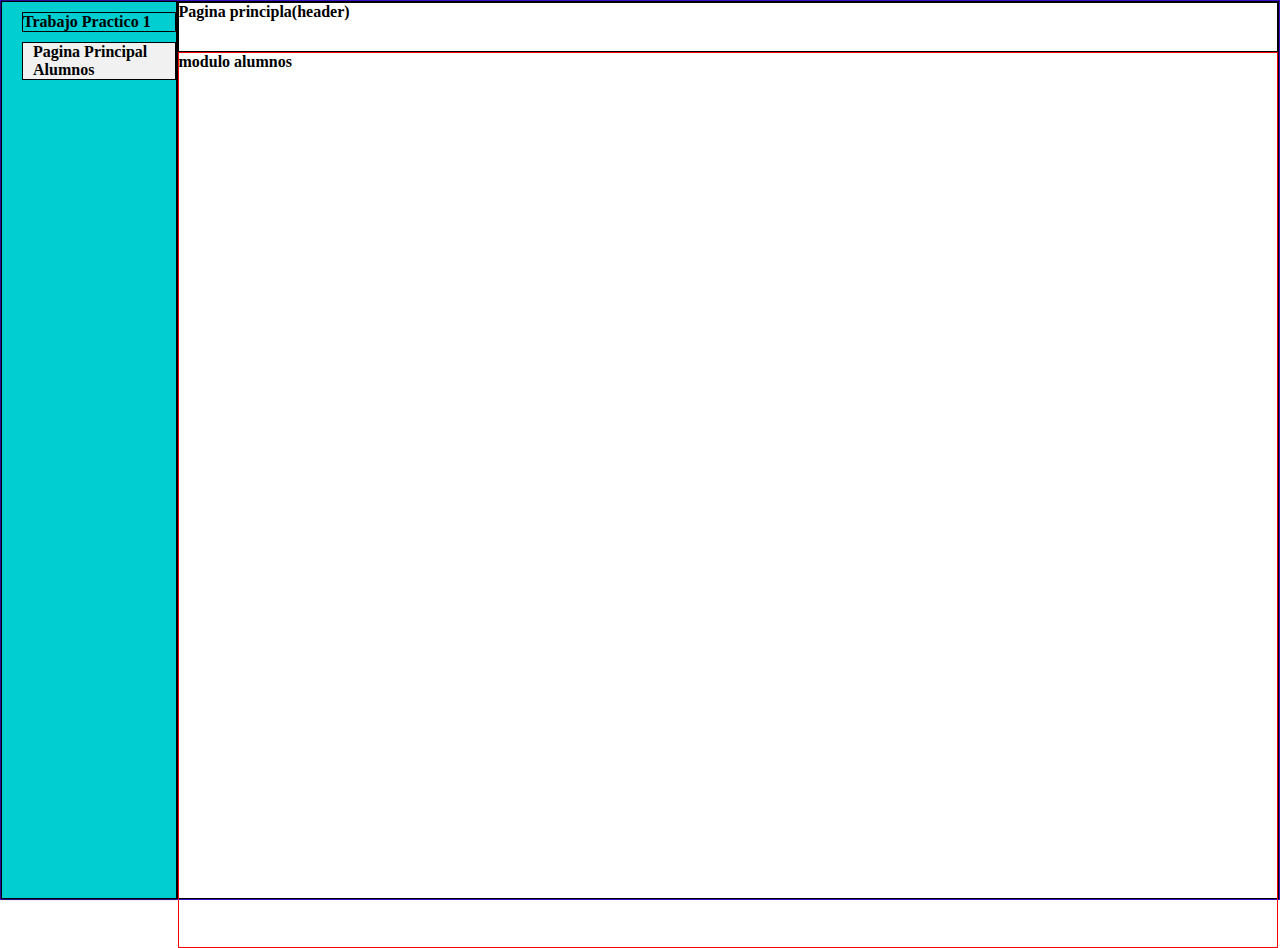
==== pages/index.html @ 7faa2205 "esqueleto pagina" ====
<!DOCTYPE html>
<html lang="en">
  <head>
    <meta charset="UTF-8" />
    <meta name="viewport" content="width=device-width, initial-scale=1.0" />
    <title>TP1</title>
    <link rel="stylesheet" href="../assets/styles.css" />
  </head>
  <body>
    <main id="main">
      <aside id="aside">
        <div id="div1"><p>Trabajo Practico 1</p></div>
        <div id="div2">
          <div class="menu"><p >Pagina Principal</p></div>
          <div class="menu"> <p >Alumnos</p></div>
        
        </div>
      </aside>

      <section id="section">
        <header id="header">
          <p>Pagina principla(header)</p>
        </header>
        <article id="article">
          <p>modulo alumnos</p>
        </article>
      </section>
    </main>
  </body>
</html>
---- assets/styles.css ----
* {
  margin: 0;
  padding: 0;
  box-sizing: border-box;
}

#aside {
  border: solid 1px black;
  width: 200px;
  background-color: darkturquoise;
  padding-left: 20px;
  box-shadow: 0px 0px 2px 0px rgba(0, 0, 0, 0.75);
}

#div1 {
  border: solid 1px black;
  width: 100%;
  margin: 10px 10px 10px 0px;
}
#div2 {
  border: solid 1px black;
  width: 100%;
}

.menu {
  padding-left: 10px;
  background-color: #f1f1f1;
  /* border: solid 1px black; */
}

p {
  font-weight: 700;
}

#section {
  border: solid 1px black;
  width: 100%;
}

#header {
  border: solid 1px rgb(0, 0, 0);
  height: 50px;
}
#article {
  border: solid 1px rgb(247, 0, 0);
  height: 100%;
}

#main {
  display: flex;
  border: solid 1px rgb(56, 17, 199);
  flex-direction: row;
  justify-content: flex-start;
  height: 100vh;
}
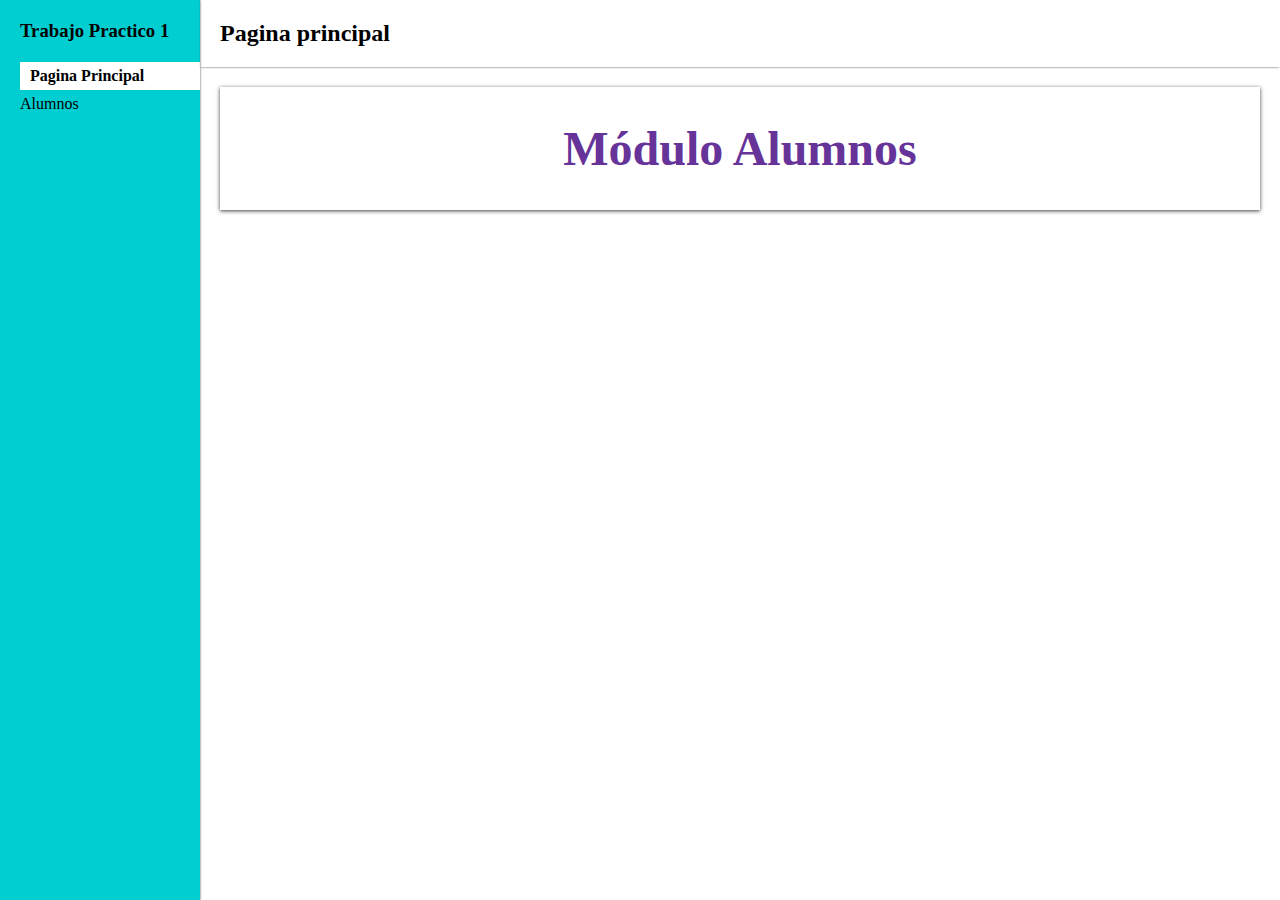
==== commit 328a835b: "fin tp 1" ====
--- a/pages/index.html
+++ b/pages/index.html
@@ -9,20 +9,30 @@
   <body>
     <main id="main">
       <aside id="aside">
-        <div id="div1"><p>Trabajo Practico 1</p></div>
+        <div id="div1"><h3>Trabajo Practico 1</h3></div>
         <div id="div2">
-          <div class="menu"><p >Pagina Principal</p></div>
-          <div class="menu"> <p >Alumnos</p></div>
-        
+          <div id="div2">
+            <a href="index.html">
+              <div class="menu selected" id="menu1"><p>Pagina Principal</p></div>
+            </a>
+            <a href="../pages/table.html">
+              <div class="menu" id="menu2"><p>Alumnos</p></div>
+            </a>
+          </div>
         </div>
       </aside>
 
       <section id="section">
         <header id="header">
-          <p>Pagina principla(header)</p>
+          <div><h2>Pagina principal</h2></div>
         </header>
+
         <article id="article">
-          <p>modulo alumnos</p>
+          <a href="../pages/table.html">
+            <div id="card">
+              <h1>Módulo Alumnos</h1>
+            </div>
+          </a>
         </article>
       </section>
     </main>
--- a/assets/styles.css
+++ b/assets/styles.css
@@ -3,9 +3,27 @@
   padding: 0;
   box-sizing: border-box;
 }
+button{
+  border: none;
+}
+
+a{
+  text-decoration: none; 
+  color: inherit;
+}
+
+#main {
+  display: flex;
+  flex-direction: row;
+  justify-content: flex-start;
+  height: 100vh;
+}
+
+#section {
+  flex: 1;
+}
 
 #aside {
-  border: solid 1px black;
   width: 200px;
   background-color: darkturquoise;
   padding-left: 20px;
@@ -13,43 +31,169 @@
 }
 
 #div1 {
-  border: solid 1px black;
-  width: 100%;
-  margin: 10px 10px 10px 0px;
+  margin: 20px 10px 20px 0px;
 }
+
 #div2 {
-  border: solid 1px black;
+  margin-bottom: 10px;
+}
+
+.menu {
+  padding-top: 5px;
+  padding-bottom: 5px;
+}
+
+
+.menu:hover {
+  background-color: paleturquoise;
+}
+
+.menu.selected {
+  padding-left: 10px;
+  background-color: white;
+  font-weight: bold;
+}
+
+#header {
+  box-shadow: 0px 1px 2px -1px rgba(0, 0, 0, 0.75);
+  padding: 20px;
+  display: flex;
+  justify-content: space-between;
+  align-items: center;
+}
+
+#add-button {
+  background-color: rgb(0, 212, 216);
+  color: white;
+  padding: 5px;
+  cursor: pointer;
+  border-radius: 3px;
+  box-shadow: 0px 0px 0px 1px rgba(0, 0, 0, 0.75);
+}
+
+.header-button-back {
+  box-shadow: 0px 0px 0px 1px rgba(0, 0, 0, 0.75);
+  padding: 7px;
+  background-color: red;
+  color: white;
+  cursor: pointer;
+  border-radius: 3px;
+}
+
+#article {
+  height: 50%;
+  padding: 20px;
   width: 100%;
 }
 
-.menu {
-  padding-left: 10px;
-  background-color: #f1f1f1;
-  /* border: solid 1px black; */
+#card {
+  padding-top: 20px;
+  padding-bottom: 20px;
+  display: flex;
+  flex-direction: column;
+  justify-content: center;
+  align-items: center;
+  height: 30%;
+  box-shadow: 0px 1px 4px 0px rgba(0, 0, 0, 0.75);
+  font-size: 1.5rem;
+  color:rebeccapurple;
 }
 
-p {
-  font-weight: 700;
+.flex-horizontal {
+  display: flex;
+  width: 100%;
+  padding-bottom: 5px;
 }
 
-#section {
-  border: solid 1px black;
+#search-bar {
+  width: 100%;
+  margin-right: 5px;
+  border: 1px, solid, #ccc;
+  padding: 2px;
+  border-radius: 3px;
+}
+
+#search-btn {
+  width: 50px;
+}
+
+table {
+  width: 100%;
+  border-collapse: collapse;
+  table-layout: fixed;
+}
+
+th,
+td {
+  border: 1px, solid, #ccc;
+}
+
+table th,
+table td {
+  width: 33%;
+}
+
+thead th,
+thead td {
+  text-align: center;
+}
+
+tbody th,
+tbody td {
+  text-align: left;
+  color: #4d4d4d;
+}
+
+.pagination {
+  display: flex;
+  width: 100%;
+  flex-direction: row-reverse;
+  padding-top: 5px;
+}
+
+#pag-btn {
+  width: 20px;
+}
+
+#pag-index {
+  width: 20px;
+  text-align: center;
+}
+
+input[type="number"]::-webkit-inner-spin-button,
+input[type="number"]::-webkit-outer-spin-button {
+  -webkit-appearance: none;
+  margin: 0;
+}
+
+#form {
+  display: flex;
+  flex-direction: row;
   width: 100%;
 }
 
-#header {
-  border: solid 1px rgb(0, 0, 0);
-  height: 50px;
-}
-#article {
-  border: solid 1px rgb(247, 0, 0);
-  height: 100%;
+.box-form {
+  display: flex;
+  flex-direction: column;
+  width: 100%;
 }
 
-#main {
+.form-item {
   display: flex;
-  border: solid 1px rgb(56, 17, 199);
   flex-direction: row;
-  justify-content: flex-start;
-  height: 100vh;
+  margin: 10px;
 }
+
+#article-form {
+  height: 100%;
+  padding: 20px;
+  width: 100%;
+}
+
+#box1-form {
+  display: flex;
+  flex-direction: column;
+  justify-content: center;
+  align-items: center;
+  box-shadow: 0px 1px 4px 0px rgba(0, 0, 0, 0.75);
+}
